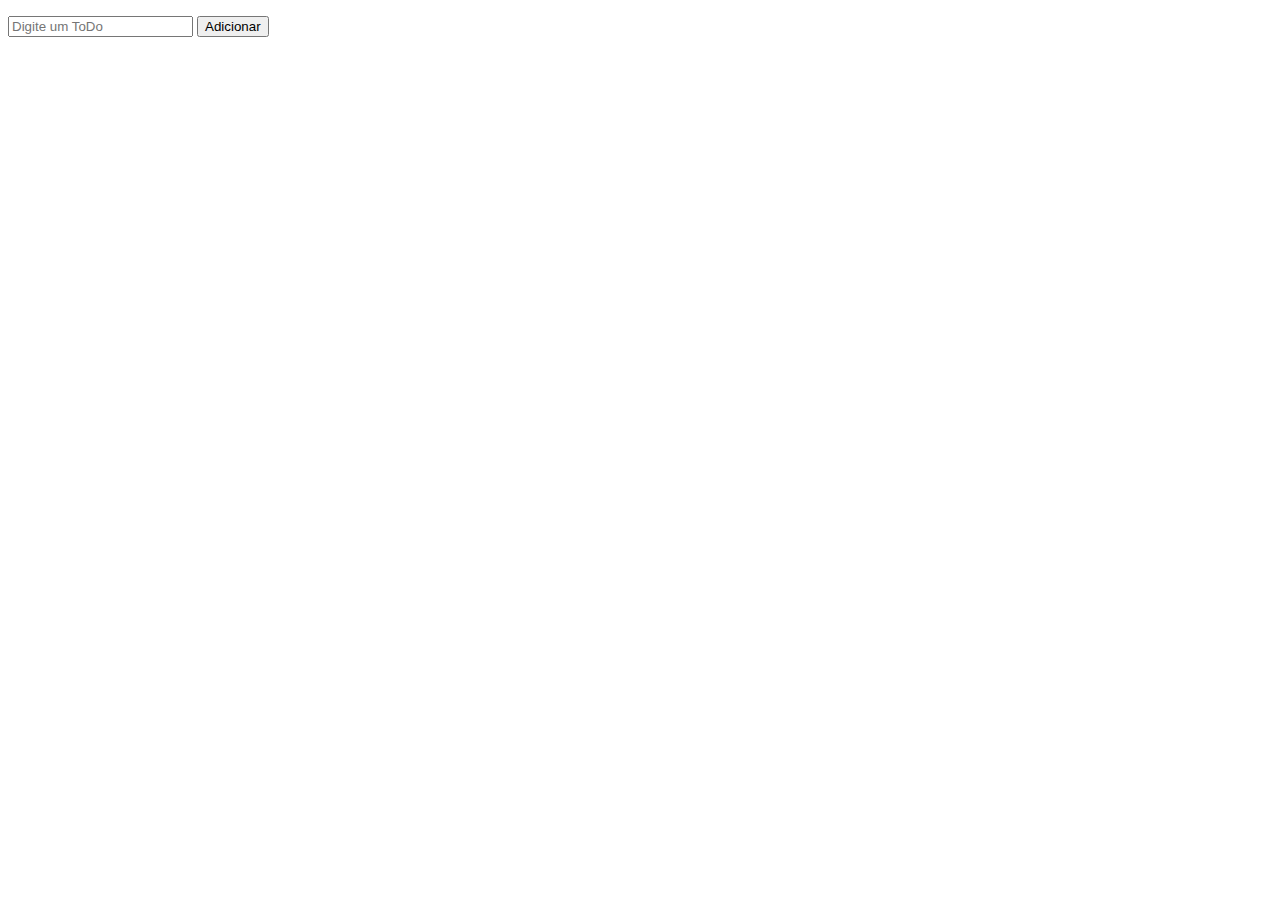
==== App-Todo/index.html @ c2e39555 "App de Todos - index" ====
<!DOCTYPE html>
<html>

<head>
    <meta charset="UTF-8">
    <title>Curso Javascript</title>
</head>

<body>
    <div id="app">
        <ul></ul>
        <input type="text" placeholder="Digite um ToDo" />
        <button>Adicionar</button>
    </div>

<script src="./todos.js"></script>
</body>

</html>
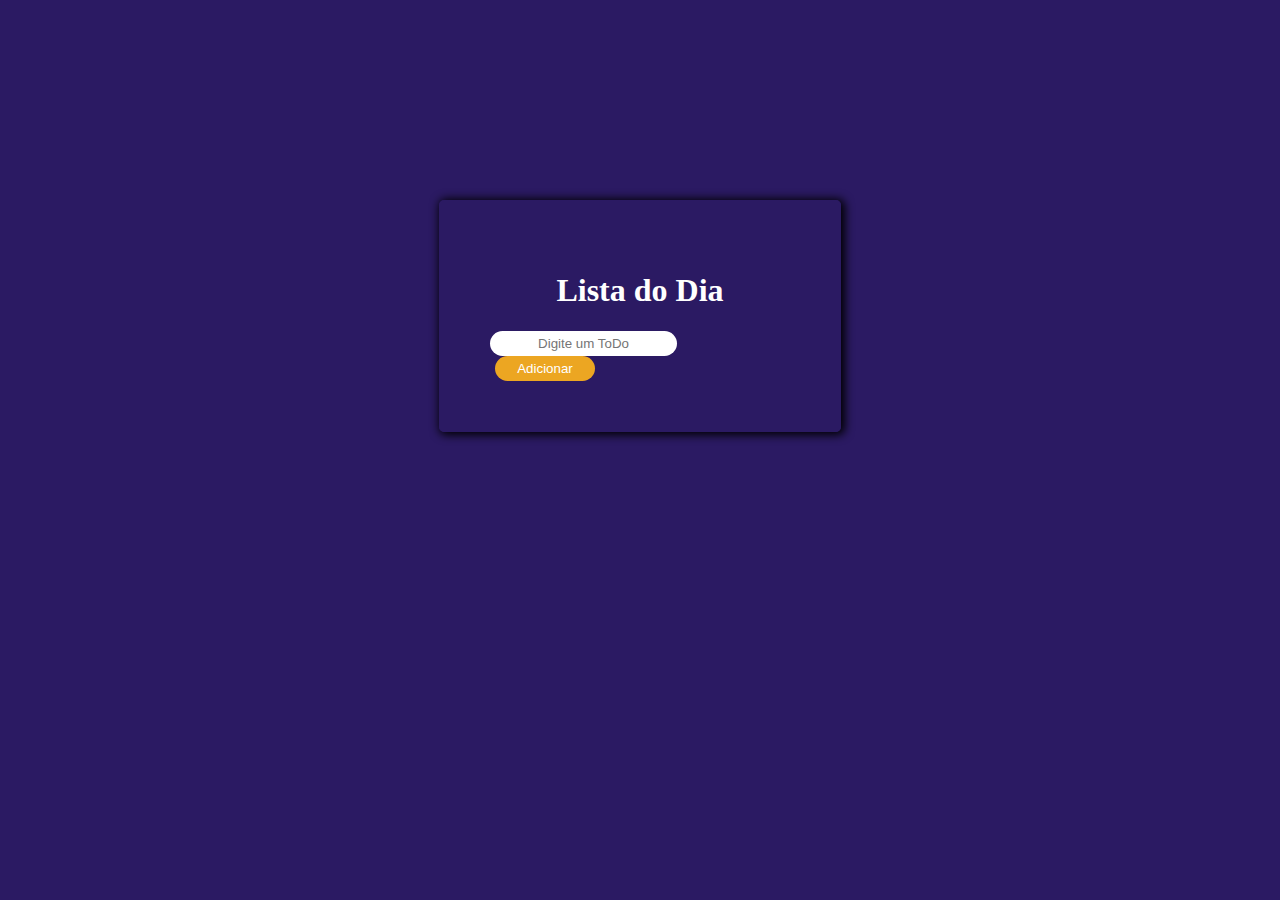
==== commit 7bb2a5da: "adicionando style com css no App-Todo" ====
--- a/App-Todo/index.html
+++ b/App-Todo/index.html
@@ -3,16 +3,20 @@
 
 <head>
     <meta charset="UTF-8">
+    <link rel="stylesheet" href="./css/styles.css">
     <title>Curso Javascript</title>
+
 </head>
 
 <body>
+    <div class="box">
+    <h1>Lista do Dia</h1>
     <div id="app">
         <ul></ul>
         <input type="text" placeholder="Digite um ToDo" />
         <button>Adicionar</button>
     </div>
-
+    </div>
 <script src="./todos.js"></script>
 </body>
 
--- a/App-Todo/css/styles.css
+++ b/App-Todo/css/styles.css
@@ -0,0 +1,49 @@
+body{
+    background-color: #2b1a63;
+}
+
+.box{
+    background-color: transparent;
+    border:1px solid #2b1a63;
+    border-radius: 5px;
+    box-shadow: 2px 1px 10px 2px #000000;
+    height: auto;
+    margin:200px auto;
+    padding: 50px;
+    -webkit-box-shadow: 2px 1px 10px 2px #000000; 
+    width: 300px;
+}
+h1{
+    color: #fff;
+    text-align: center;
+}
+
+#app{
+    color:#fff;
+    margin: 0 auto;
+    text-align: left;
+ 
+}
+#app ul{
+    text-decoration: none;
+}
+#app a{
+    color:#ff0000;
+    margin: 0 5px;
+    text-decoration: none;
+}
+button{
+    background-color: #eca622;
+    border:none;
+    border-radius: 25px;
+    color: #fff;
+    margin: 0 5px;
+    padding: 5px;
+    width: 100px;
+}
+input[type=text]{
+    border:none;
+    border-radius: 25px;
+    padding: 5px;
+    text-align: center;
+}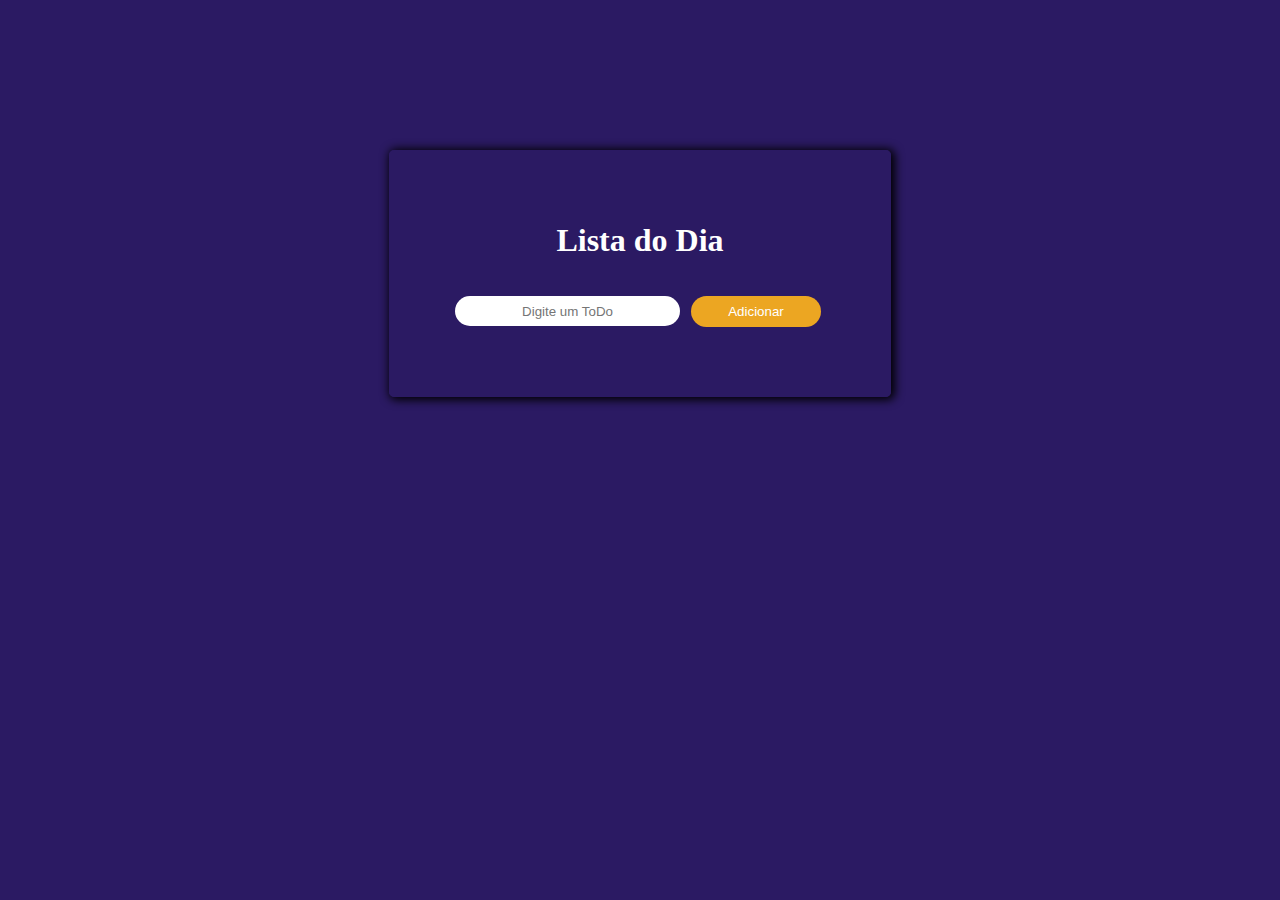
==== commit 08466fe8: "atualização tamanho e posição de componentes - App-Todo" ====
--- a/App-Todo/index.html
+++ b/App-Todo/index.html
@@ -10,14 +10,17 @@
 
 <body>
     <div class="box">
-    <h1>Lista do Dia</h1>
-    <div id="app">
-        <ul></ul>
-        <input type="text" placeholder="Digite um ToDo" />
-        <button>Adicionar</button>
+        <h1>Lista do Dia</h1>
+        <div id="app">
+            <ul></ul>
+            <div class="make">
+                <input type="text" placeholder="Digite um ToDo" />
+                <button>Adicionar</button>
+            </div>
+           
+        </div>
     </div>
-    </div>
-<script src="./todos.js"></script>
+    <script src="./todos.js"></script>
 </body>
 
 </html>--- a/App-Todo/css/styles.css
+++ b/App-Todo/css/styles.css
@@ -1,5 +1,10 @@
 body{
     background-color: #2b1a63;
+}
+
+h1{
+    color: #fff;
+    text-align: center;
 }
 
 .box{
@@ -8,14 +13,10 @@
     border-radius: 5px;
     box-shadow: 2px 1px 10px 2px #000000;
     height: auto;
-    margin:200px auto;
+    margin:150px auto;
     padding: 50px;
     -webkit-box-shadow: 2px 1px 10px 2px #000000; 
-    width: 300px;
-}
-h1{
-    color: #fff;
-    text-align: center;
+    width: 400px;
 }
 
 #app{
@@ -32,18 +33,30 @@
     margin: 0 5px;
     text-decoration: none;
 }
-button{
-    background-color: #eca622;
-    border:none;
-    border-radius: 25px;
-    color: #fff;
-    margin: 0 5px;
-    padding: 5px;
-    width: 100px;
+
+.make{
+    margin: 0 auto;
+    padding: 15px;
+
 }
 input[type=text]{
     border:none;
     border-radius: 25px;
     padding: 5px;
     text-align: center;
+    width: 215px;
+    margin: 0 0 5px;
+    height: 20px;
+}
+
+button{
+    background-color: #eca622;
+    border:none;
+    border-radius: 25px;
+    color: #fff;
+    margin-left: 7px;
+    padding: 5px;
+    width: 130px;
+    text-align: center;
+    height: 31px;
 }